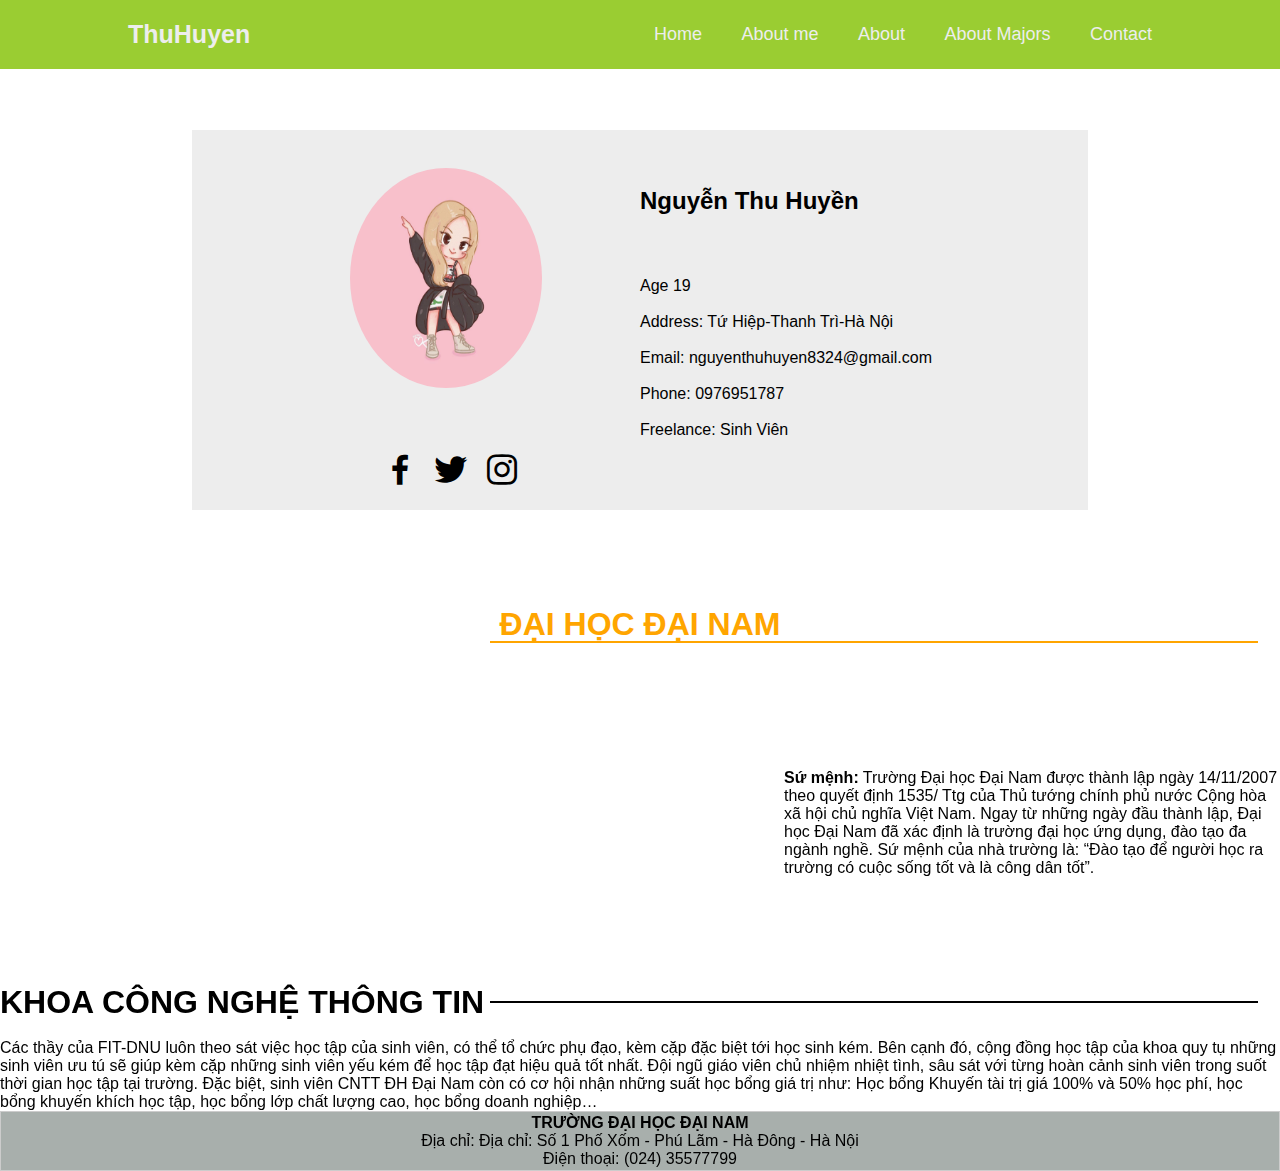
==== index.html @ 86977022 "Add files via upload" ====
<!DOCTYPE html>
<html lang="en">
<head>
    <meta charset="UTF-8">
    <meta http-equiv="X-UA-Compatible" content="IE=edge">
    <meta name="viewport" content="width=device-width, initial-scale=1.0">
    <title>Document</title>
    <link rel="stylesheet" href="./lab11.css" type="text/css">
    <link rel="stylesheet"
    href="https://unpkg.com/boxicons@latest/css/boxicons.min.css">

</head>
<body>
    <header class="header">
        <a href="#" class="logo">ThuHuyen</a>

        <nav class="navbar">
            <a href="#">Home</a>
            <a href="#">About me</a>
            <a href="#">About</a>
            <a href="#">About Majors</a>
            <a href="#">Contact</a>
        </nav>
    </header>
    
    <section class="home">
        <img src="./r.jpeg">
        <div class="home-content">
            <h1></h1>
        </div>
    </section>
    <div class="profile">
        <h2>Nguyễn Thu Huyền</h2><br><br>
        <p>Age 19<br><br>
          Address: Tứ Hiệp-Thanh Trì-Hà Nội<br><br>
          Email: nguyenthuhuyen8324@gmail.com<br><br>
          Phone: 0976951787<br><br>
          Freelance: Sinh Viên
    </div>
    <div class="nav-icon">
        <i class='bx bxl-facebook'></i>
        <i class='bx bxl-twitter' ></i>
        <i class='bx bxl-instagram' ></i>
    </div>
    <div class="list">
        <h1>ĐẠI HỌC ĐẠI NAM</h1><br>
        <hr width="58%" color="orange"><br>
        <table>
            <tr>
                <td><iframe width="560" height="315" src="https://www.youtube.com/embed/tv2g9iJJRpM" title="YouTube video player" frameborder="0" allow="accelerometer; autoplay; clipboard-write; encrypted-media; gyroscope; picture-in-picture; web-share" allowfullscreen></iframe></td>
                <td class="nd">
                    <p><strong >Sứ mệnh:</strong>

                        Trường Đại học Đại Nam được thành lập ngày 14/11/2007 theo quyết định 1535/ Ttg của Thủ tướng chính phủ nước Cộng hòa xã hội chủ nghĩa Việt Nam. Ngay từ những ngày đầu thành lập, Đại học Đại Nam đã xác định là trường đại học ứng dụng, đào tạo đa ngành nghề.
                        
                        Sứ mệnh của nhà trường là: “Đào tạo để người học ra trường có cuộc sống tốt và là công dân tốt”.</p>
                </td>
            </tr>
        </table>
    </div>
    <div class="list2">
        <h1>KHOA CÔNG NGHỆ THÔNG TIN</h1>
        <hr width="50%" color="black">
        <td class="nd"></td><br><br>
        <p>Các thầy của FIT-DNU luôn theo sát việc học tập của sinh viên, có thể tổ chức phụ đạo, kèm cặp đặc biệt tới học sinh kém. Bên cạnh đó, cộng đồng học tập của khoa quy tụ những sinh viên ưu tú sẽ giúp kèm cặp những sinh viên yếu kém để học tập đạt hiệu quả tốt nhất.

            Đội ngũ giáo viên chủ nhiệm nhiệt tình, sâu sát với từng hoàn cảnh sinh viên trong suốt thời gian học tập tại trường. Đặc biệt, sinh viên CNTT ĐH Đại Nam còn có cơ hội nhận những suất học bổng giá trị như: Học bổng Khuyến tài trị giá 100% và 50% học phí,  học bổng khuyến khích học tập, học bổng lớp chất lượng cao, học bổng doanh nghiệp…</p>
    </div>
    <table  class="footer">
        <tr>
            <td class="csbh"><b>TRƯỜNG ĐẠI HỌC ĐẠI NAM</b><br>
                Địa chỉ: Địa chỉ: Số 1 Phố Xốm - Phú Lãm - Hà Đông - Hà Nội<br>
                Điện thoại: (024) 35577799
                </td>
            
    </table>
</body>
</html>
---- lab11.css ----
*{
    margin: 0;
    padding: 0;
    box-sizing: border-box;
    font-family: 'Poppins', sans-serif;
}

.header{
    position: fixed;
    top: 0;
    left: 0;
    width: 100%;
    padding: 20px 10%;
    background: yellowgreen;
    display: flex;
    justify-content: space-between;
    align-items: center;
    z-index: 100;
}
.logo{
    font-size: 25px;
    color: #ededed;
    text-decoration: none;
    font-weight: 600;
}
.navbar a{
    font-size: 18px;
    color: #ededed;
    text-decoration: none;
    font-weight: 500;
    margin-left: 35px;
    transition: .3s;
}
.navbar a:hover{
    color: #00abf0;
}

.home img{
    width: 15%;
    height:220px;
    margin-top: 3%;
    margin-left: 350px;
    border-radius: 100%;
    float: left ;
}
.profile{
    background-color: #ededed;
    width: 70%;
    height: 380px;
    margin-top: 130px;
    margin-left: 15%;
    border: 7px solid #ededed;
}
.profile h2{
    margin-left: 50%;
    margin-top: 50px;
    color: black;
    
}
.profile p{
    margin-left: 50%;
    margin-top: 3%;
    color: black;
    
}
.nav-icon {
    margin-top: -60px;
    margin-left: 380px;
    font-size: 40px;
    
}
.list h1{
    margin-top: 110px;
    color: orange;
    text-align: center;
}
hr{
    margin-left: 300px;
}
iframe{
    text-align: right;
    margin-left: 220px;
}
hr{
    width: 60%;
    margin-left: 490px;
    margin-top: -20px;
}
.footer{
    background-color: #5e6c658a;
    border: #ccc 1px solid;
    width: 98%;
    margin: 0px auto;
    text-align: center;
    width: 100%;
}
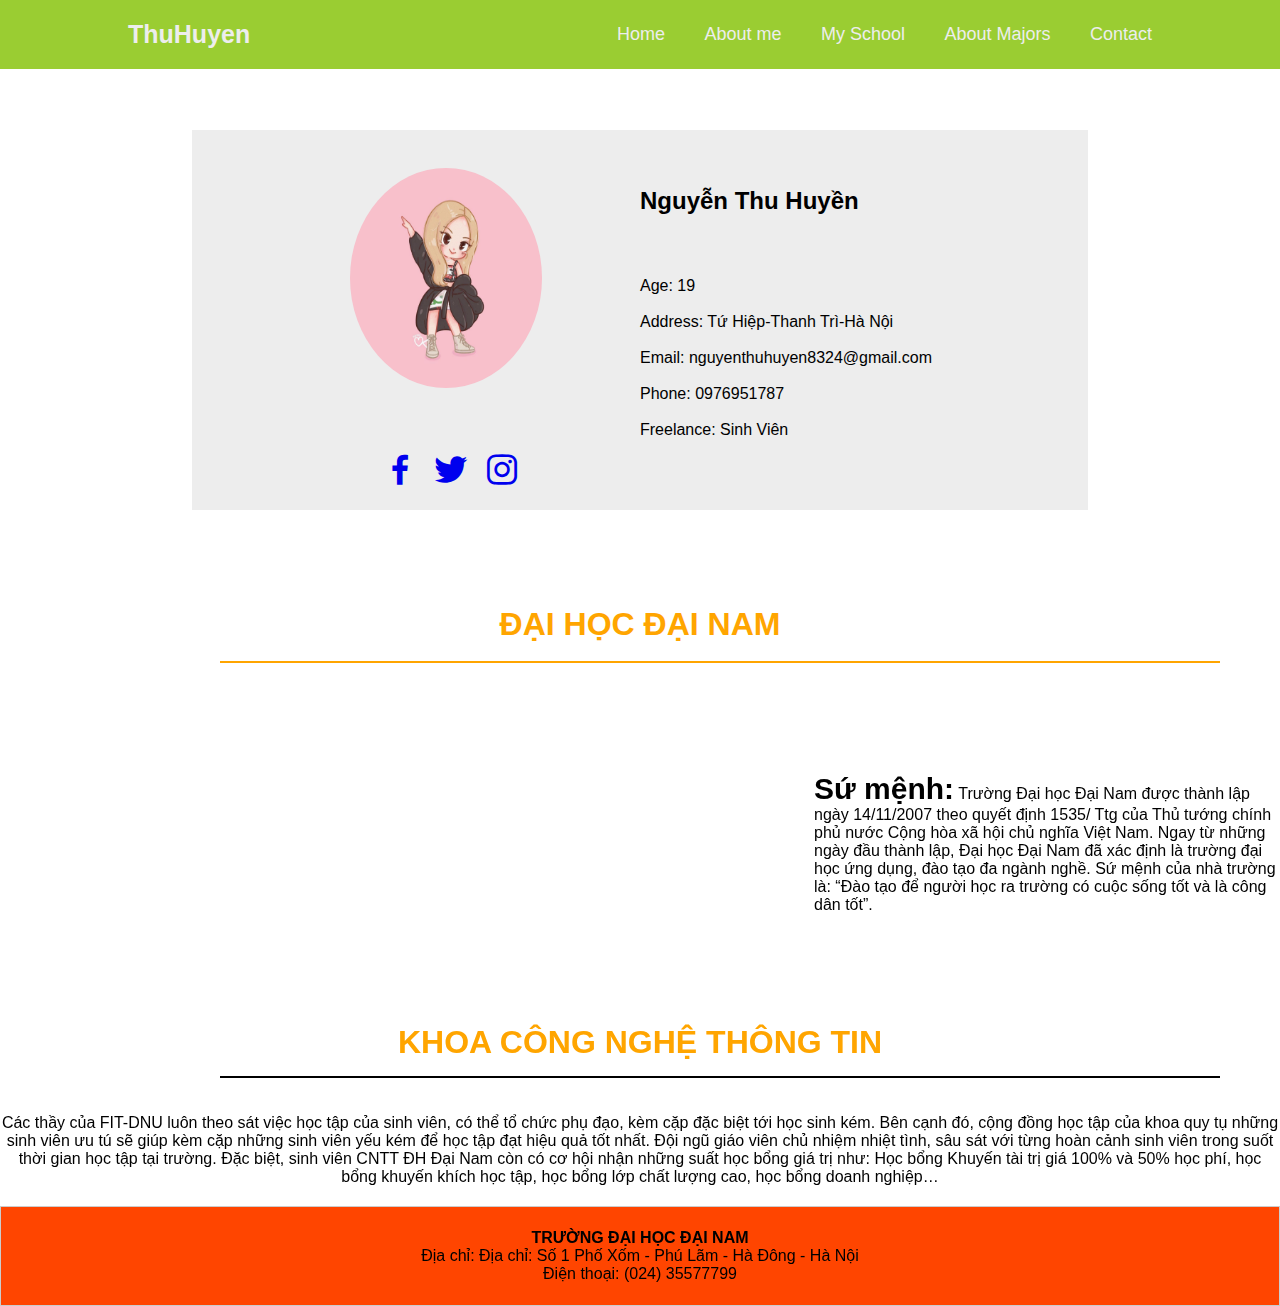
==== commit 94e0b078: "Add files via upload" ====
--- a/index.html
+++ b/index.html
@@ -17,7 +17,7 @@
         <nav class="navbar">
             <a href="#">Home</a>
             <a href="#">About me</a>
-            <a href="#">About</a>
+            <a href="#">My School</a>
             <a href="#">About Majors</a>
             <a href="#">Contact</a>
         </nav>
@@ -31,20 +31,20 @@
     </section>
     <div class="profile">
         <h2>Nguyễn Thu Huyền</h2><br><br>
-        <p>Age 19<br><br>
+        <p>Age: 19<br><br>
           Address: Tứ Hiệp-Thanh Trì-Hà Nội<br><br>
           Email: nguyenthuhuyen8324@gmail.com<br><br>
           Phone: 0976951787<br><br>
           Freelance: Sinh Viên
     </div>
     <div class="nav-icon">
-        <i class='bx bxl-facebook'></i>
-        <i class='bx bxl-twitter' ></i>
-        <i class='bx bxl-instagram' ></i>
+        <a href="https://www.facebook.com/thuhuyen8324"><i class='bx bxl-facebook'></i></a>
+        <a href="https://twitter.com/huyn080304"><i class='bx bxl-twitter' ></i></a>
+        <a href="https://www.instagram.com/iamhuyen_04/"><i class='bx bxl-instagram' ></i></a>
     </div>
     <div class="list">
         <h1>ĐẠI HỌC ĐẠI NAM</h1><br>
-        <hr width="58%" color="orange"><br>
+        <hr width="50%" color="orange"><br>
         <table>
             <tr>
                 <td><iframe width="560" height="315" src="https://www.youtube.com/embed/tv2g9iJJRpM" title="YouTube video player" frameborder="0" allow="accelerometer; autoplay; clipboard-write; encrypted-media; gyroscope; picture-in-picture; web-share" allowfullscreen></iframe></td>
@@ -69,8 +69,8 @@
     <table  class="footer">
         <tr>
             <td class="csbh"><b>TRƯỜNG ĐẠI HỌC ĐẠI NAM</b><br>
-                Địa chỉ: Địa chỉ: Số 1 Phố Xốm - Phú Lãm - Hà Đông - Hà Nội<br>
-                Điện thoại: (024) 35577799
+                <p>Địa chỉ: Địa chỉ: Số 1 Phố Xốm - Phú Lãm - Hà Đông - Hà Nội<br>
+                Điện thoại: (024) 35577799</p>
                 </td>
             
     </table>
--- a/lab11.css
+++ b/lab11.css
@@ -74,23 +74,36 @@
     color: orange;
     text-align: center;
 }
+.nd strong{
+    font-size:30px;
+}
+.nd p{
+    margin-left: 30px;
+}
 hr{
-    margin-left: 300px;
+    margin-left: 220px;
+    width: 1000px;
 }
 iframe{
     text-align: right;
     margin-left: 220px;
 }
-hr{
-    width: 60%;
-    margin-left: 490px;
-    margin-top: -20px;
-}
+
 .footer{
-    background-color: #5e6c658a;
+    background-color: orangered;
     border: #ccc 1px solid;
-    width: 98%;
     margin: 0px auto;
     text-align: center;
     width: 100%;
+    margin-top: 20px;
+    height: 100px;
+    
 }
+.list2{
+    text-align: center;
+    margin-top: 20px;
+}
+.list2 h1{
+    margin: 15px;
+    color: orange;
+}
